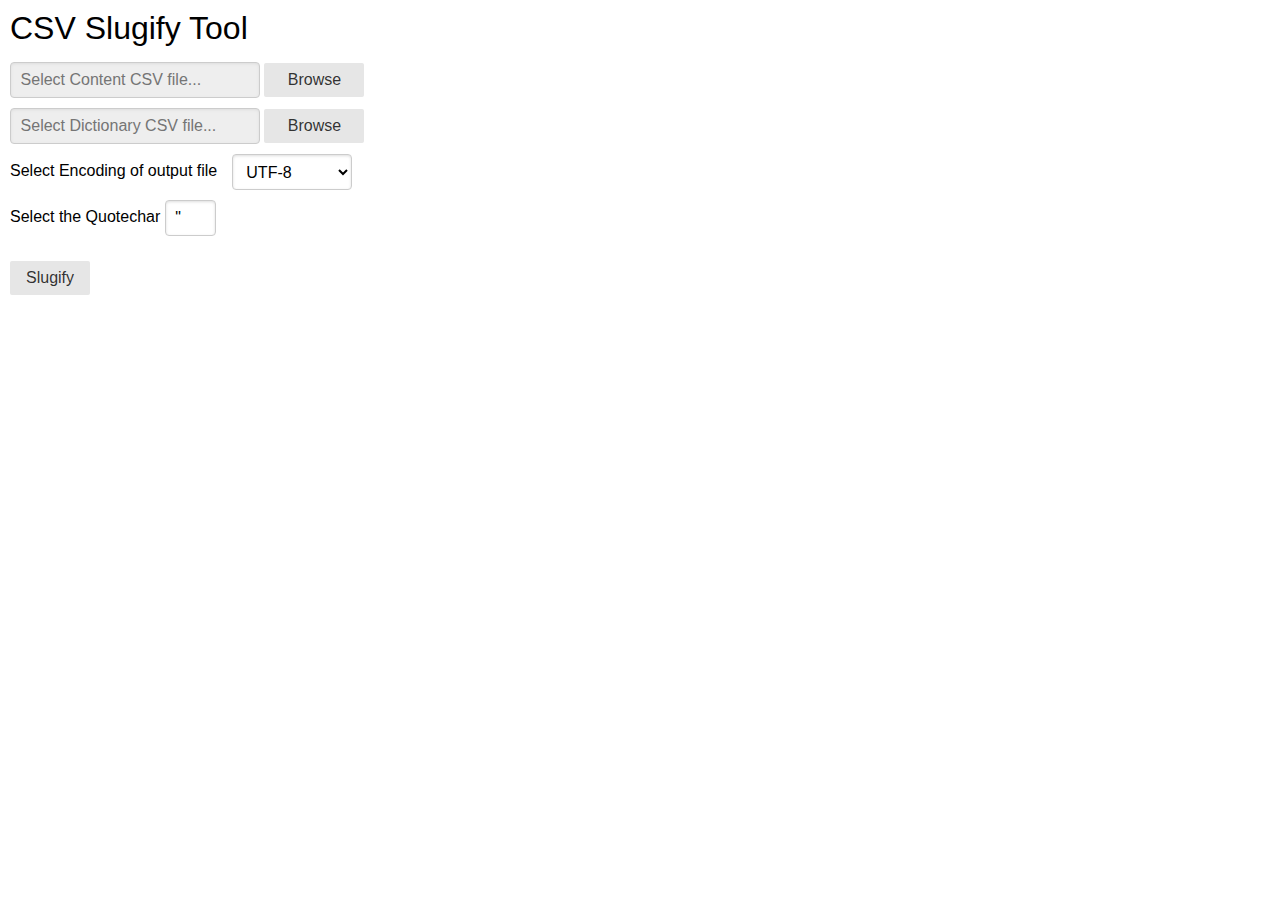
==== csv-slugify/index.html @ 86f90689 "csv-slugify tool + async/await refactor" ====
<!DOCTYPE html>
<html lang="en">
<head>
    <meta charset="UTF-8">
    <title>CSV Slugify tool</title>

    <!--Utilities-->
    <script src="vendor/papaparse.min.js"></script> <!--https://www.papaparse.com/-->
    <script src="vendor/encoding.min.js"></script> <!--https://github.com/polygonplanet/encoding.js-->
    <script src="vendor/filesaver.js"></script> <!--https://github.com/eligrey/FileSaver.js-->
    <script src="vendor/kuroshiro.min.js"></script> <!--https://github.com/hexenq/kuroshiro-->
    <script src="vendor/kuroshiro-analyzer-kuromoji.min.js"></script> <!--https://github.com/hexenq/kuroshiro-analyzer-kuromoji-->
    <script src="vendor/transliteration.js"></script> <!--https://github.com/dzcpy/transliteration-->
    <script src="lib/index.js"></script>

    <!--CSS-->
    <link rel="stylesheet" href="vendor/pure-min.css"> <!--https://unpkg.com/purecss@1.0.0/build/pure-min.css-->
    <link rel="stylesheet" href="lib/index.css">
    <link rel="stylesheet" href="lib/loadingmask.css">
</head>
<body>

    <div id="title"><span>CSV Slugify Tool</span></div>

    <div id="main">
        <div id="inputs" class="pure-form">

            <div id="input-content" class="container">
                <input class="input-path" type="text" placeholder="Select Content CSV file..." readonly>
                <button class="input-button pure-button">Browse</button>
                <input class="input-file" type="file" accept=".csv"/>
            </div>

            <div id="input-dictionary" class="container">
                <input class="input-path" type="text" placeholder="Select Dictionary CSV file..." readonly>
                <button class="input-button pure-button">Browse</button>
                <input class="input-file" type="file" accept=".csv"/>
            </div>

            <div id="input-encoding" class="container">
                <label for="select-encoding">Select Encoding of output file</label>
                <select id="select-encoding" class="pure-input-1-2">
                    <option value="SJIS">Shift-JIS</option>
                    <option value="UTF8" selected>UTF-8</option>
                </select>
            </div>

            <div id="input-quotechar" class="container">
                <label for="select-quotechat">Select the Quotechar</label>
                <input id="select-quotechar" class="input-text" type="text" maxlength="1" value="&quot;" size="1" required />
            </div>

        </div>
        <div id="submit" class="pure-form">
            <button id="submit-button" class="pure-button">Slugify</button>
        </div>

        <div id="loading-mask"></div>
    </div>

</body>
</html>
---- csv-slugify/lib/index.css ----
#title {
    margin: 10px;
    font-size: xx-large;
}

#main {
    margin: 10px;
    display:flex;
    flex-direction: column;
}

div#inputs {
    display: flex;
    flex-direction: column;
}

div#inputs > .container {
    margin-top: 5px;
    margin-bottom: 5px;
}

div#inputs > div#input-format > select#select-format {
    margin-left: 10px;
    width: 150px;
}

div#inputs > .container > input.input-file {
    display: none;
}

div#inputs > .container > input.input-path {
    width: 250px;
}
div#inputs > .container > input.input-path.error {
    border-color: red;
}

div#inputs > .container > button {
    width: 100px;
}

div#inputs > div#input-encoding > select#select-encoding {
    margin-left: 10px;
    width: 120px;
}

div#submit {
    margin-top: 20px;

}
---- csv-slugify/lib/loadingmask.css ----
/*
We set the element we are applying our loading mask to relative
*/
#loading-mask:not(.active) {
  position: relative;
  display: none;
}
#loading-mask.active {
  position: inherit;
}

/*
Because we set #loading-mask relative, we can span our ::before
element over the whole parent element
*/
#loading-mask::before {
  content: '';
  position: absolute;
  top: 0;
  right: 0;
  bottom: 0;
  left: 0;
  background-color: rgba(0, 0, 0, 0.25);
}

/*
Spin animation for #loading-mask::after
*/
@keyframes spin {
  from {
    transform: rotate(0deg);
  }
  to {
    transform: rotate(359deg);
  }
}

/*
The loading throbber is a single spinning element with three
visible borders and a border-radius of 50%.
Instead of a border we could also use a font-icon or any
image using the content attribute.
*/
#loading-mask::after {
  content: "";
  position: absolute;
  border-width: 3px;
  border-style: solid;
  border-color: transparent rgb(255, 255, 255) rgb(255, 255, 255);
  border-radius: 50%;
  width: 24px;
  height: 24px;
  top: calc(50% - 12px);
  left: calc(50% - 12px);
  animation: 2s linear 0s normal none infinite running spin;
  filter: drop-shadow(0 0 2 rgba(0, 0, 0, 0.33));
}
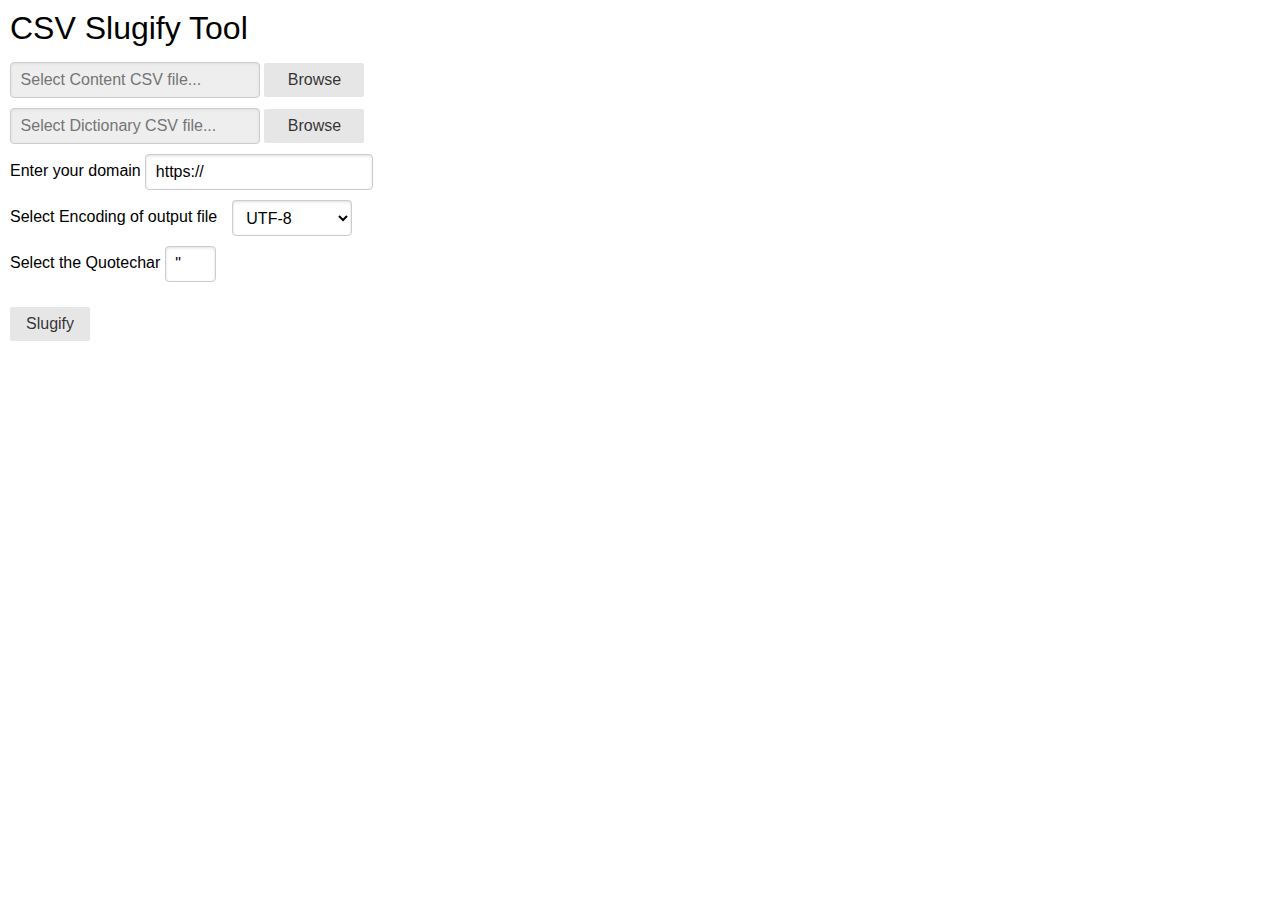
==== commit 0ae9f0a9: "compute URLs with a provided domain" ====
--- a/csv-slugify/index.html
+++ b/csv-slugify/index.html
@@ -37,6 +37,11 @@
                 <input class="input-file" type="file" accept=".csv"/>
             </div>
 
+            <div id="input-domain" class="container">
+                <label for="select-domain">Enter your domain</label>
+                <input id="select-domain" class="input-text" type="text" value="https://" />
+            </div>
+
             <div id="input-encoding" class="container">
                 <label for="select-encoding">Select Encoding of output file</label>
                 <select id="select-encoding" class="pure-input-1-2">
@@ -46,7 +51,7 @@
             </div>
 
             <div id="input-quotechar" class="container">
-                <label for="select-quotechat">Select the Quotechar</label>
+                <label for="select-quotechar">Select the Quotechar</label>
                 <input id="select-quotechar" class="input-text" type="text" maxlength="1" value="&quot;" size="1" required />
             </div>
 
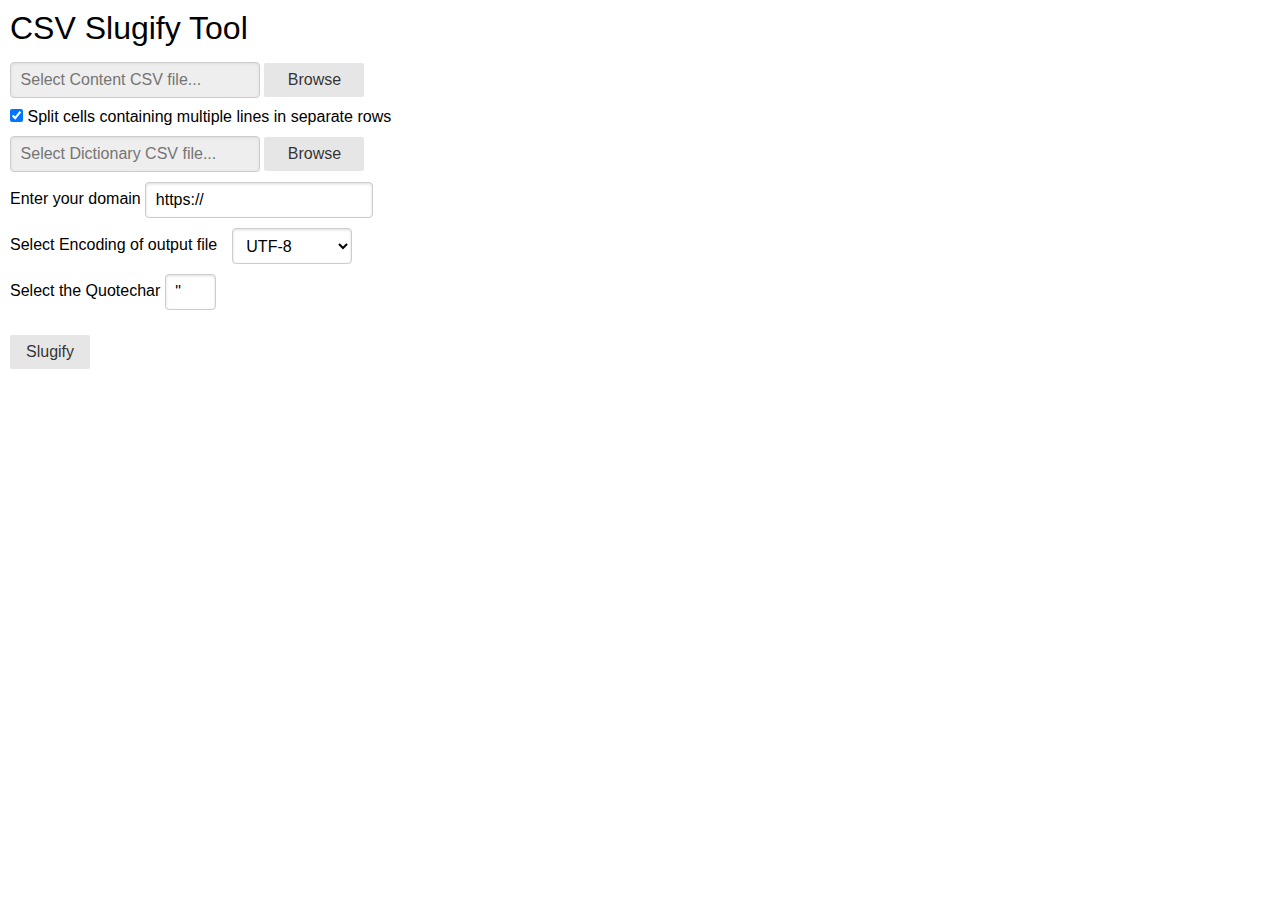
==== commit e6f56bab: "support splitting cells with return carriage in separate rows" ====
--- a/csv-slugify/index.html
+++ b/csv-slugify/index.html
@@ -29,6 +29,11 @@
                 <input class="input-path" type="text" placeholder="Select Content CSV file..." readonly>
                 <button class="input-button pure-button">Browse</button>
                 <input class="input-file" type="file" accept=".csv"/>
+            </div>
+
+            <div id="input-split" class="container">
+                <input id="select-split" class="input-checkbox" type="checkbox" checked />
+                <label for="select-split">Split cells containing multiple lines in separate rows</label>
             </div>
 
             <div id="input-dictionary" class="container">
